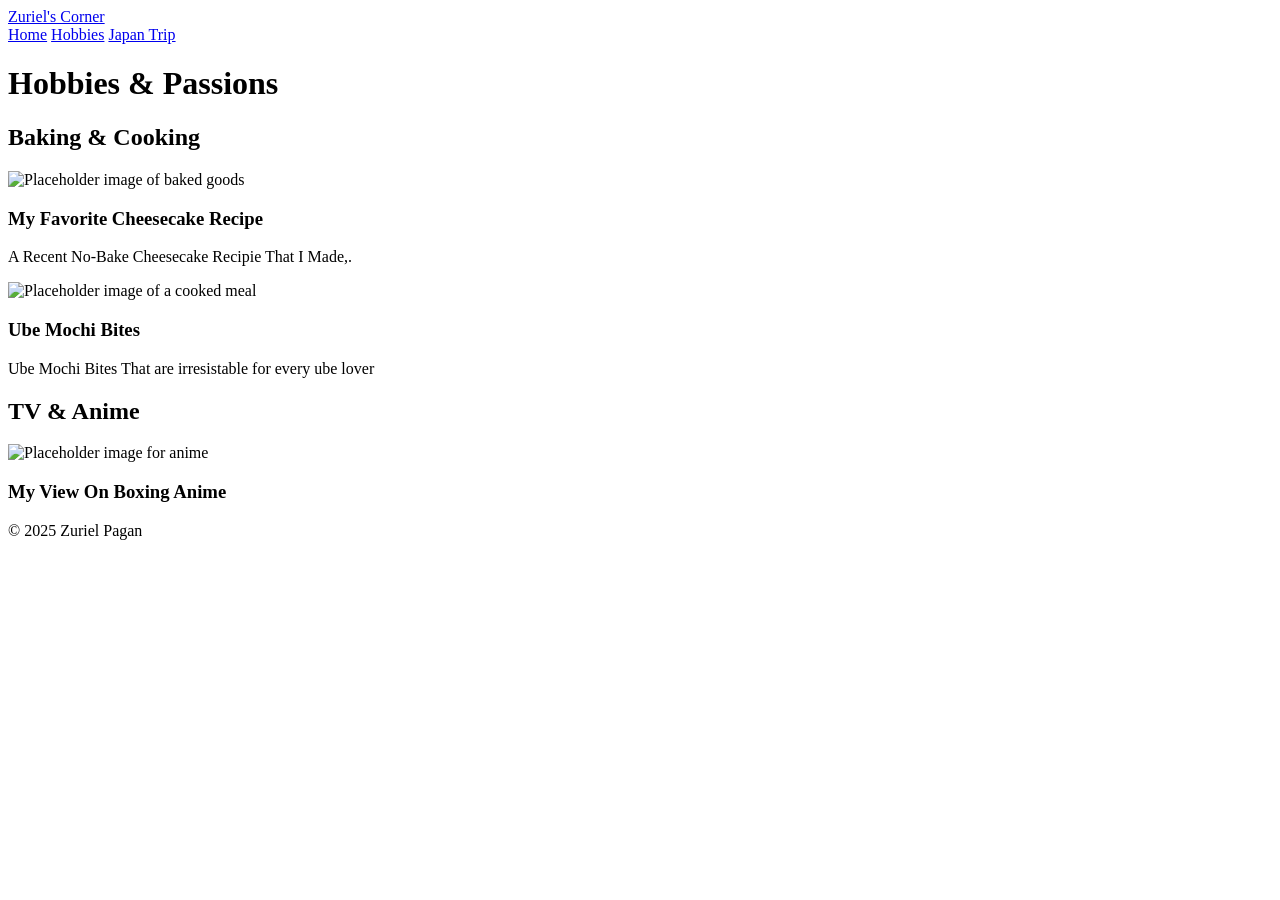
==== hobbies.html @ a9f96e68 "Add files via upload" ====
<!DOCTYPE html>
<html lang="en">
<head>
    <meta charset="UTF-8">
    <meta name="viewport" content="width=device-width, initial-scale=1.0">
    <title>My Hobbies - Zuriel's Blog</title>
    <script src="https://cdn.tailwindcss.com"></script>
    <link rel="stylesheet" href="style.css">
</head>
<body class="bg-gray-100 text-gray-800">

    <header class="bg-white shadow-md">
        <nav class="container mx-auto px-6 py-4 flex justify-between items-center">
            <a href="index.html" class="text-2xl font-bold text-blue-600">Zuriel's Corner</a>
            <div class="space-x-4">
                <a href="index.html" class="text-lg hover:text-blue-500">Home</a>
                <a href="hobbies.html" class="text-lg hover:text-blue-500">Hobbies</a>
                <a href="japan.html" class="text-lg hover:text-blue-500">Japan Trip</a>
            </div>
        </nav>
    </header>

    <main class="container mx-auto px-6 py-12">
        <h1 class="text-4xl font-bold text-center mb-10">Hobbies & Passions</h1>

        <section class="mb-12">
            <h2 class="text-3xl font-semibold mb-4 border-b-2 pb-2">Baking & Cooking</h2>
            <div class="grid md:grid-cols-3 gap-6">
                <div class="preview-card bg-white p-4 rounded-lg shadow">
                    <img src="" alt="Placeholder image of baked goods" class="rounded-md mb-3">
                    <h3 class="text-xl font-bold">My Favorite Cheesecake Recipe</h3>
                    <p class="text-gray-600 mt-1">A Recent No-Bake Cheesecake Recipie That I Made,.</p>
                </div>
                <div class="preview-card bg-white p-4 rounded-lg shadow">
                    <img src="" alt="Placeholder image of a cooked meal" class="rounded-md mb-3">
                    <h3 class="text-xl font-bold">Ube Mochi Bites</h3>
                    <p class="text-gray-600 mt-1">Ube Mochi Bites That are irresistable for every ube lover</p>
                </div>
            </div>
        </section>

        <section>
            <h2 class="text-3xl font-semibold mb-4 border-b-2 pb-2">TV & Anime</h2>
            <div class="grid md:grid-cols-3 gap-6">
                 <div class="preview-card bg-white p-4 rounded-lg shadow">
                    <img src="" alt="Placeholder image for anime" class="rounded-md mb-3">
                    <h3 class="text-xl font-bold">My View On Boxing Anime</h3>
                    <p class="text-gray-600 mt-1"></p>
                </div>
            </div>
        </section>
        
    </main>

    <footer class="text-center py-6 mt-12 bg-gray-800 text-white">
        <p>&copy; 2025 Zuriel Pagan</p>
    </footer>
    
    <script src="script.js"></script>
</body>
</html>
---- style.css ----
/* Add a smooth transition to the cards */
.preview-card {
    transition: transform 0.3s ease-in-out, box-shadow 0.3s ease-in-out;
}

/* Add a "lift" effect when hovering over the cards */
.preview-card:hover {
    transform: translateY(-10px);
    box-shadow: 0 10px 20px rgba(0, 0, 0, 0.15);
}
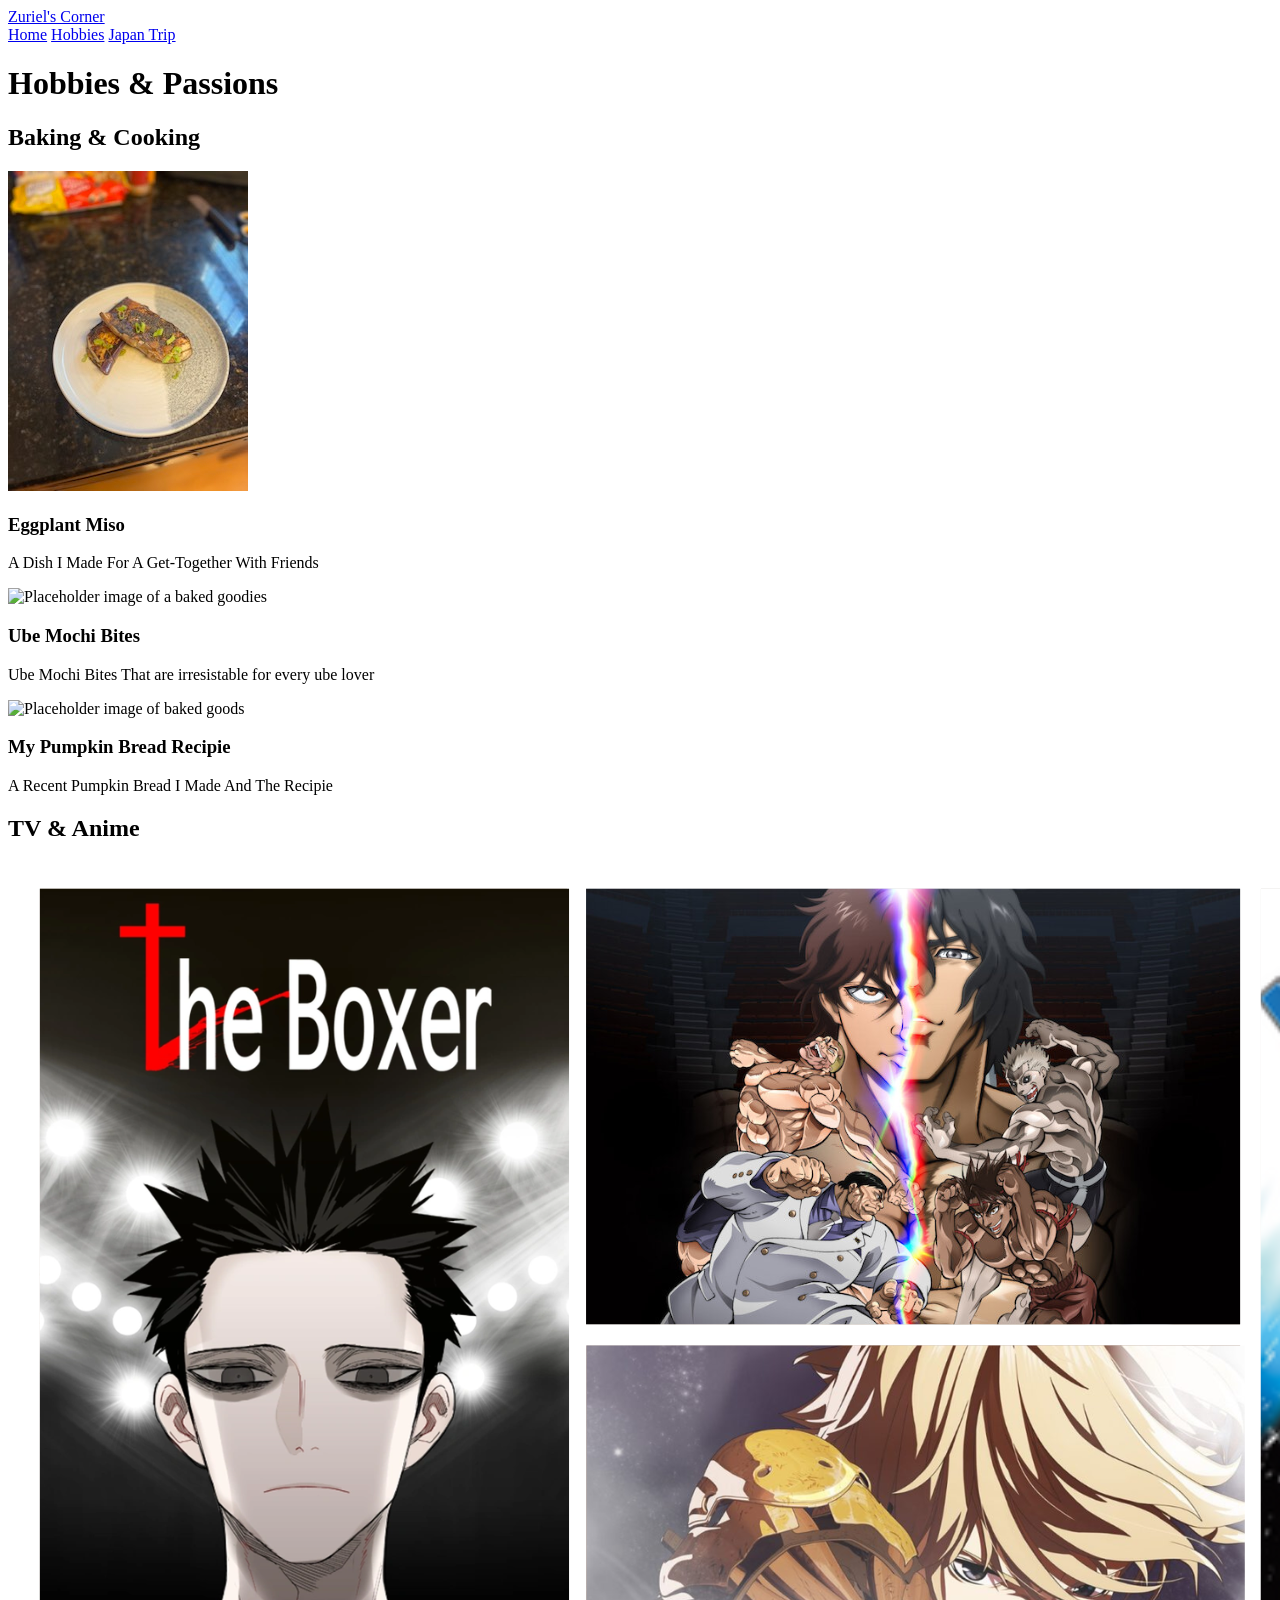
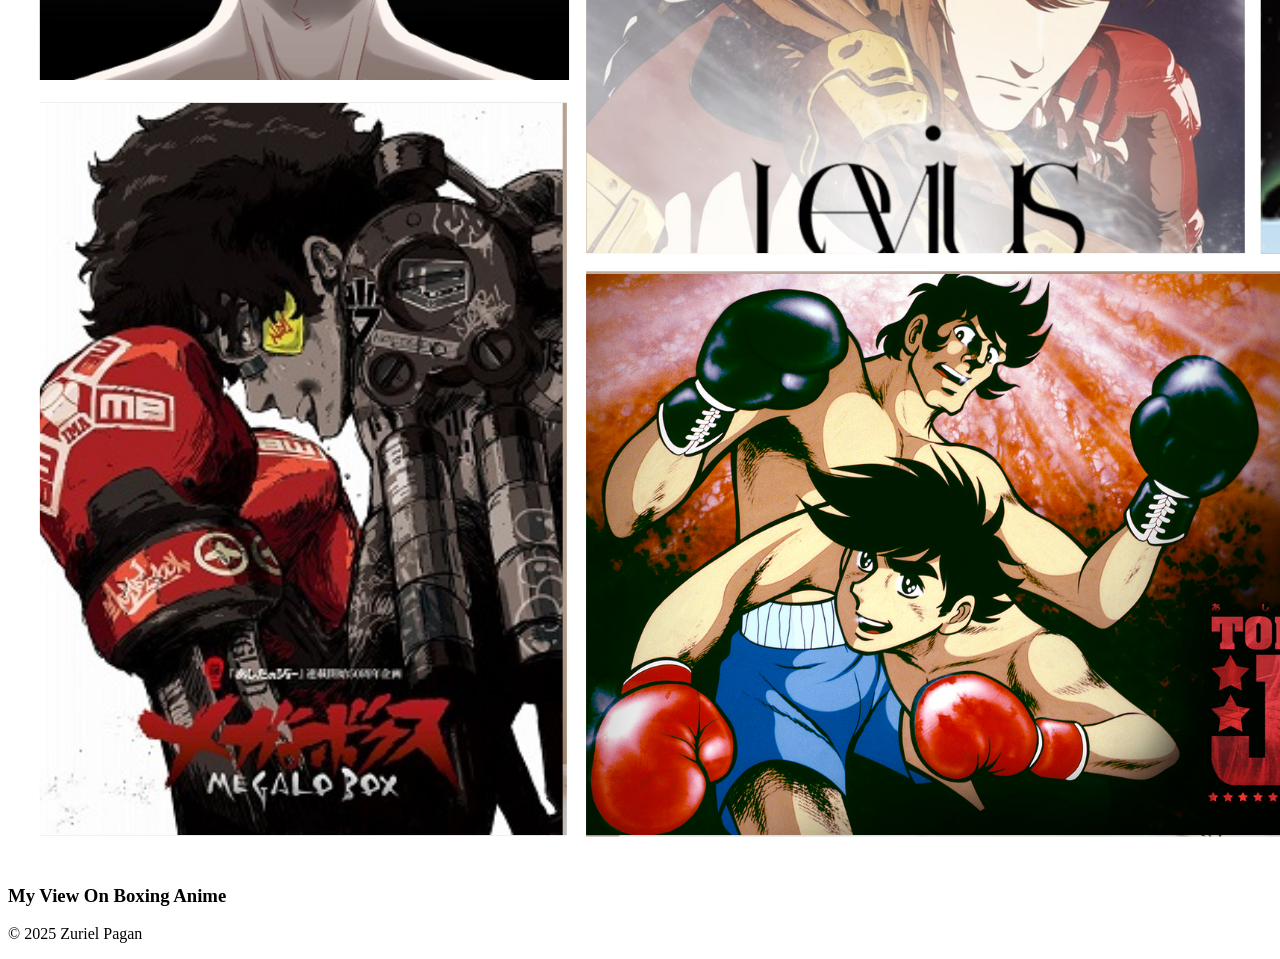
==== commit 45cc6446: "Update hobbies.html" ====
--- a/hobbies.html
+++ b/hobbies.html
@@ -27,28 +27,37 @@
             <h2 class="text-3xl font-semibold mb-4 border-b-2 pb-2">Baking & Cooking</h2>
             <div class="grid md:grid-cols-3 gap-6">
                 <div class="preview-card bg-white p-4 rounded-lg shadow">
-                    <img src="" alt="Placeholder image of baked goods" class="rounded-md mb-3">
-                    <h3 class="text-xl font-bold">My Favorite Cheesecake Recipe</h3>
-                    <p class="text-gray-600 mt-1">A Recent No-Bake Cheesecake Recipie That I Made,.</p>
+                    <img src="Images/Eggplant Miso.jpg" alt="Placeholder image of eggplant miso" class="rounded-md mb-3">
+                    <h3 class="text-xl font-bold">Eggplant Miso </h3>
+                    <p class="text-gray-600 mt-1">A  Dish I Made For A Get-Together With Friends </p>
                 </div>
+                
                 <div class="preview-card bg-white p-4 rounded-lg shadow">
-                    <img src="" alt="Placeholder image of a cooked meal" class="rounded-md mb-3">
+                    <img src="" alt="Placeholder image of a baked goodies" class="rounded-md mb-3">
                     <h3 class="text-xl font-bold">Ube Mochi Bites</h3>
                     <p class="text-gray-600 mt-1">Ube Mochi Bites That are irresistable for every ube lover</p>
                 </div>
             </div>
+
+             <div class="grid md:grid-cols-3 gap-6">
+                <div class="preview-card bg-white p-4 rounded-lg shadow">
+                    <img src="/images/Pumpkin Bread.jpg" alt="Placeholder image of baked goods" class="rounded-md mb-3">
+                    <h3 class="text-xl font-bold">My Pumpkin Bread Recipie</h3>
+                    <p class="text-gray-600 mt-1">A Recent Pumpkin Bread I Made And The Recipie</p>
+                </div>
         </section>
 
         <section>
             <h2 class="text-3xl font-semibold mb-4 border-b-2 pb-2">TV & Anime</h2>
             <div class="grid md:grid-cols-3 gap-6">
                  <div class="preview-card bg-white p-4 rounded-lg shadow">
-                    <img src="" alt="Placeholder image for anime" class="rounded-md mb-3">
+                    <img src="Images/Boxing Anime.png" alt="Placeholder image for anime" class="rounded-md mb-3">
                     <h3 class="text-xl font-bold">My View On Boxing Anime</h3>
                     <p class="text-gray-600 mt-1"></p>
                 </div>
             </div>
         </section>
+
         
     </main>
 
@@ -58,4 +67,4 @@
     
     <script src="script.js"></script>
 </body>
-</html>+</html>
